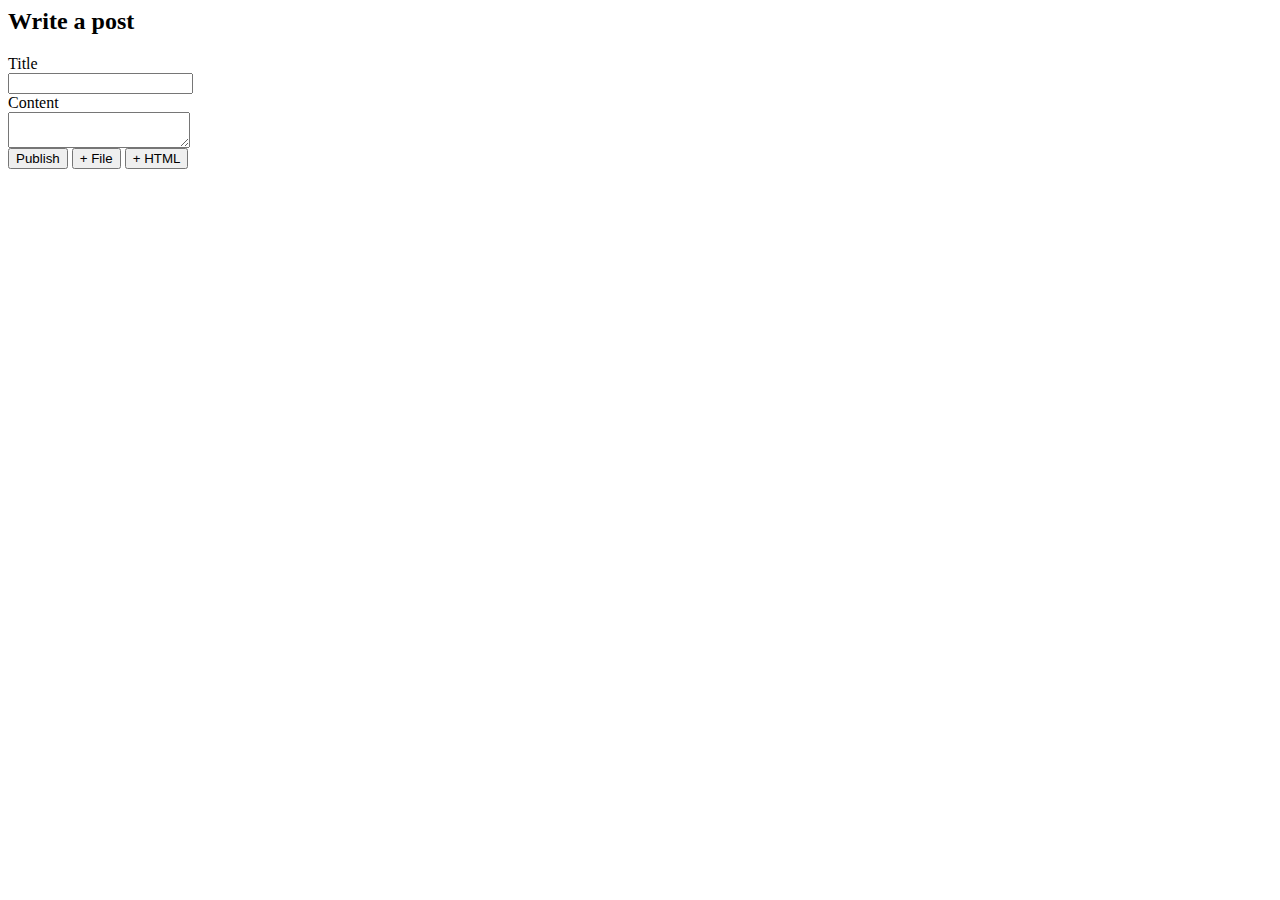
==== public/system/explore.html @ d878a1e3 "file upload" ====
<body class="flex-column">
 <div class="flex-row toolbar">
 </div>
 <div class="feed">
  <form id="new-post" class="panel">
   <h2>Write a post</h2>
   <label>
    <div>Title</div>
    <input class="title" name="title" maxlength="216" />
   </label>
   <label>
    <div>Content</div>
    <textarea name="content"></textarea>
   </label>
   <div class="buttons">
    <input type="submit" value="Publish" />
    <button>+ File</button>
    <button>+ HTML</button>
   </div>
  </form>
  <div id="feed"></div>
 </div>
 <script>
  let totalPostsLoaded = 0
  const MAX_INITIAL_POST_COUNT = 100
  const deferredFeedChunkPaths = []
  const knownPosts = {}
  const feedElement = document.getElementById('feed')

  function renderPost(postId, postData) {
   const postElement = document.createElement('div')
   postElement.classList.add('panel')
   postElement.classList.add('post')
   if ('title' in postData) {
    const postTitle = document.createElement('h1')
    postTitle.innerText = postData.title
    postElement.appendChild(postTitle)
   }
   if ('content' in postData) {
    const postContent = document.createElement('div')
    postContent.classList.add('content')
    postElement.appendChild(postContent)
    async function renderPostContent() {
     const response = await fetch(`${postId}.content`)
     const textContent = await response.text()
     for (const textParagraph of textContent.split('\n').filter(x => x.length)) {
      const paragraph = document.createElement('p')
      paragraph.innerText = textParagraph
      postContent.appendChild(paragraph)
     }
    }
    renderPostContent()
   }
   const postTimestamp = document.createElement('p')
   postTimestamp.innerText = new Date(postData.timestamp)
    .toLocaleString()
   postElement.appendChild(postTimestamp)
   feedElement.appendChild(postElement)
  }

  function processPosts(rootPath, megaSeconds, unstructuredPosts) {
   let foundPostsIds = []
   for (const unstructuredPost of unstructuredPosts) {
    const [prefix, encodedValue] = unstructuredPost.split('=')
    const [milliSeconds, encodedKey] = prefix.split('.')
    const [key, value] = [encodedKey, encodedValue]
     .map(decodeURIComponent)
    const postId = `${rootPath}/${megaSeconds}/${milliSeconds}`
    if (!(postId in knownPosts)) {
     foundPostsIds.push(postId)
     knownPosts[postId] = {
      timestamp: parseInt(megaSeconds, 10) * 1e9
       + parseInt(milliSeconds, 10)
     }
    }
    knownPosts[postId][key] = value
   }
   for (const postId of foundPostsIds) {
    renderPost(postId, knownPosts[postId])
   }
   return foundPostsIds.length
  }

  async function loadFeedChunk(rootPath, megaSeconds) {
   if (totalPostsLoaded > MAX_INITIAL_POST_COUNT) {
    deferredFeedChunkPaths.push([rootPath, megaSeconds])
    return
   }
   const response = await fetch(`/${rootPath}/${megaSeconds}`)
   switch (response.headers.get('Content-Type')) {
    case 'application/json':
     const data = await response.json()
     totalPostsLoaded += processPosts(
      rootPath,
      megaSeconds,
      data.filter(x => x.type === 'file')
       .map(x => x.name)
     )
     break
    default:
     const html = await response.text()
     console.log(html)
   }
  }

  async function loadFeed(path) {
   const response = await fetch(`/${path}`)
   switch (response.headers.get('Content-Type')) {
    case 'application/json':
     const data = await response.json()
     const timeChunks = data.filter(
      x => x.type === 'directory' && /\d{4,6}/.test(x.name)
     ).map(x => x.name)
      .sort()
     for (const timeChunk of timeChunks) {
      await loadFeedChunk(path, timeChunk)
     }
     break
    default:
     const html = await response.text()
     console.log(html)
   }
  }
  loadFeed(urlParams.get('path'))
 </script>
</body>
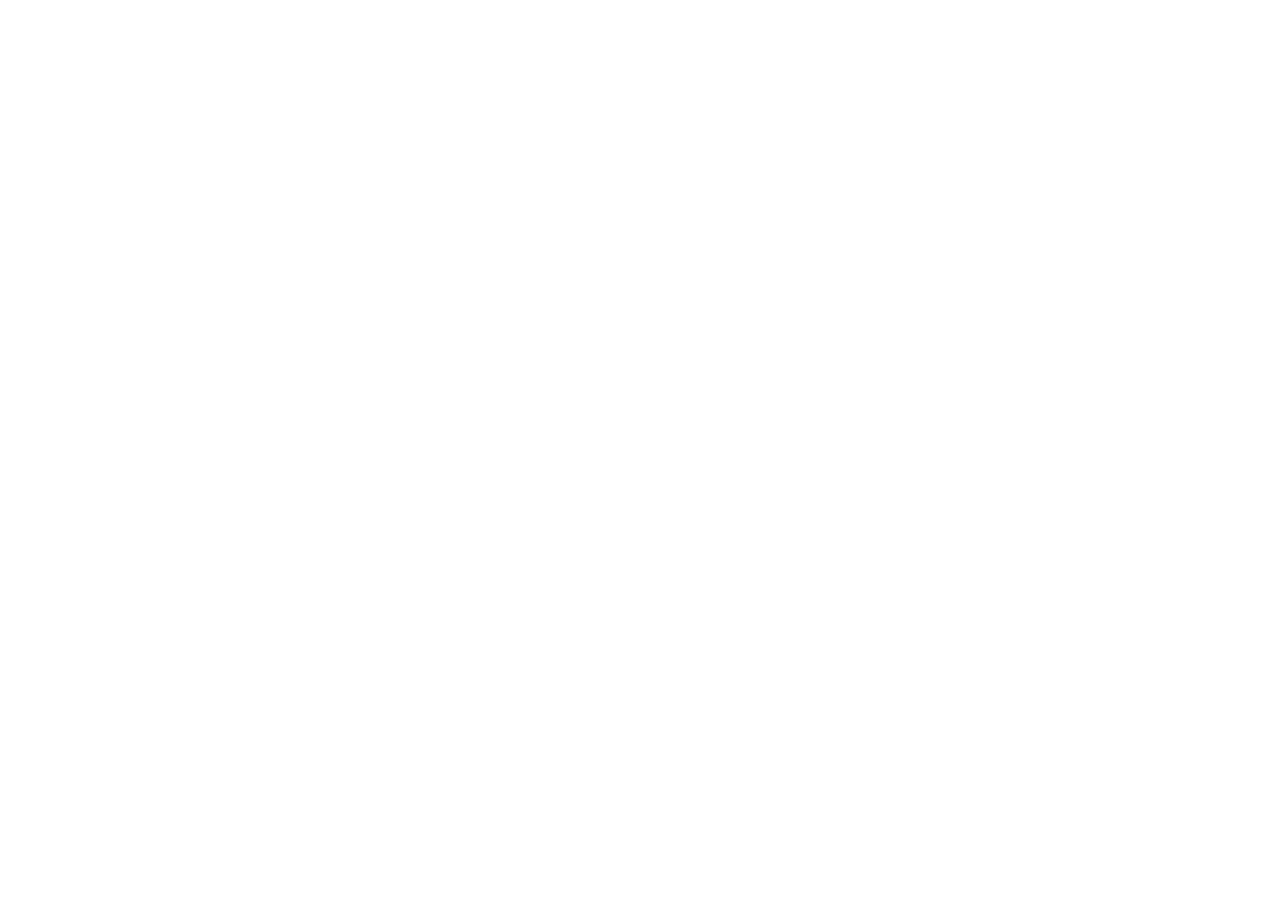
==== commit 4b9cbed6: "post" ====
--- a/public/system/explore.html
+++ b/public/system/explore.html
@@ -1,21 +1,46 @@
+<style>
+ .post a {
+  border-bottom: 1px solid;
+ }
+
+ .post .author {
+  display: inline-block;
+  margin-right: 10px;
+ }
+
+ #new-post {
+  display: none;
+ }
+
+ .sticky {
+  position: sticky;
+  top: 0;
+ }
+
+</style>
+
 <body class="flex-column">
- <div class="flex-row toolbar">
+ <div class="flex-row toolbar sticky">
+  <span id="feed-author"></span>
  </div>
  <div class="feed">
-  <form id="new-post" class="panel">
+  <form id="new-post" class="panel" method="POST" action="/posts/create" enctype="multipart/form-data">
    <h2>Write a post</h2>
+   <input type="hidden" id="key" name="key" />
+   <input type="hidden" id="path" name="path" />
+   <p id="new-post-author"></p>
    <label>
     <div>Title</div>
     <input class="title" name="title" maxlength="216" />
    </label>
    <label>
     <div>Content</div>
-    <textarea name="content"></textarea>
+    <textarea name="content" maxlength="262144"></textarea>
    </label>
    <div class="buttons">
     <input type="submit" value="Publish" />
-    <button>+ File</button>
-    <button>+ HTML</button>
+    <button disabled>+ File</button>
+    <button disabled>+ HTML</button>
    </div>
   </form>
   <div id="feed"></div>
@@ -27,6 +52,32 @@
   const knownPosts = {}
   const feedElement = document.getElementById('feed')
 
+  const postAuthors = {}
+
+  async function loadAuthor(postAuthor, rootPath) {
+   if (!(rootPath in postAuthors)) {
+    const response = await fetch(`${rootPath}/profile.json`)
+    postAuthors[rootPath] = await response.json()
+   }
+   const authorProfile = postAuthors[rootPath]
+   postAuthorImage = document.createElement('span')
+   postAuthorImage.classList.add('inline-image')
+   postAuthorImage.classList.add('round')
+   if (authorProfile.profileImage) {
+    postAuthorImage.style.backgroundImage = `url('${rootPath}/${authorProfile.profileImage}')`
+   }
+   const postAuthorName = document.createElement('a')
+   const authorPath = `home/${authorProfile.accountId}`
+   postAuthorName.setAttribute('target', '_top')
+   postAuthorName.setAttribute(
+    'href',
+    `/#system/explore.html#path=${encodeURIComponent(authorPath)}`
+   )
+   postAuthorName.innerText = authorProfile.name
+   postAuthor.appendChild(postAuthorImage)
+   postAuthor.appendChild(postAuthorName)
+  }
+
   function renderPost(postId, postData) {
    const postElement = document.createElement('div')
    postElement.classList.add('panel')
@@ -36,6 +87,18 @@
     postTitle.innerText = postData.title
     postElement.appendChild(postTitle)
    }
+   const postInformation = document.createElement('p')
+   const postAuthor = document.createElement('span')
+   postAuthor.classList.add('author')
+   const postTimestamp = document.createElement('a')
+   postTimestamp.setAttribute('target', '_top')
+   postTimestamp.setAttribute('href', `/#system/explore.html#path=${encodeURIComponent(postId)}`)
+   postInformation.appendChild(postAuthor)
+   postInformation.appendChild(postTimestamp)
+   loadAuthor(postAuthor, postData.rootPath)
+   postTimestamp.innerText = new Date(postData.timestamp)
+    .toLocaleString().replace(/:\d\d\s/, ' ')
+   postElement.appendChild(postInformation)
    if ('content' in postData) {
     const postContent = document.createElement('div')
     postContent.classList.add('content')
@@ -51,17 +114,13 @@
     }
     renderPostContent()
    }
-   const postTimestamp = document.createElement('p')
-   postTimestamp.innerText = new Date(postData.timestamp)
-    .toLocaleString()
-   postElement.appendChild(postTimestamp)
    feedElement.appendChild(postElement)
   }
 
   function processPosts(rootPath, megaSeconds, unstructuredPosts) {
    let foundPostsIds = []
    for (const unstructuredPost of unstructuredPosts) {
-    const [prefix, encodedValue] = unstructuredPost.split('=')
+    const [prefix, encodedValue = ''] = unstructuredPost.split('=')
     const [milliSeconds, encodedKey] = prefix.split('.')
     const [key, value] = [encodedKey, encodedValue]
      .map(decodeURIComponent)
@@ -69,6 +128,7 @@
     if (!(postId in knownPosts)) {
      foundPostsIds.push(postId)
      knownPosts[postId] = {
+      rootPath,
       timestamp: parseInt(megaSeconds, 10) * 1e9
        + parseInt(milliSeconds, 10)
      }
@@ -104,6 +164,20 @@
   }
 
   async function loadFeed(path) {
+   loadAuthor(
+    document.getElementById('feed-author'),
+    path
+   )
+   const myHome = `home/${window.accountId}`
+   if (path === myHome) {
+    loadAuthor(
+     document.getElementById('new-post-author'),
+     myHome
+    )
+    document.getElementById('new-post').style.display = 'block'
+    document.getElementById('path').value = path
+    document.getElementById('key').value = window.key
+   }
    const response = await fetch(`/${path}`)
    switch (response.headers.get('Content-Type')) {
     case 'application/json':
